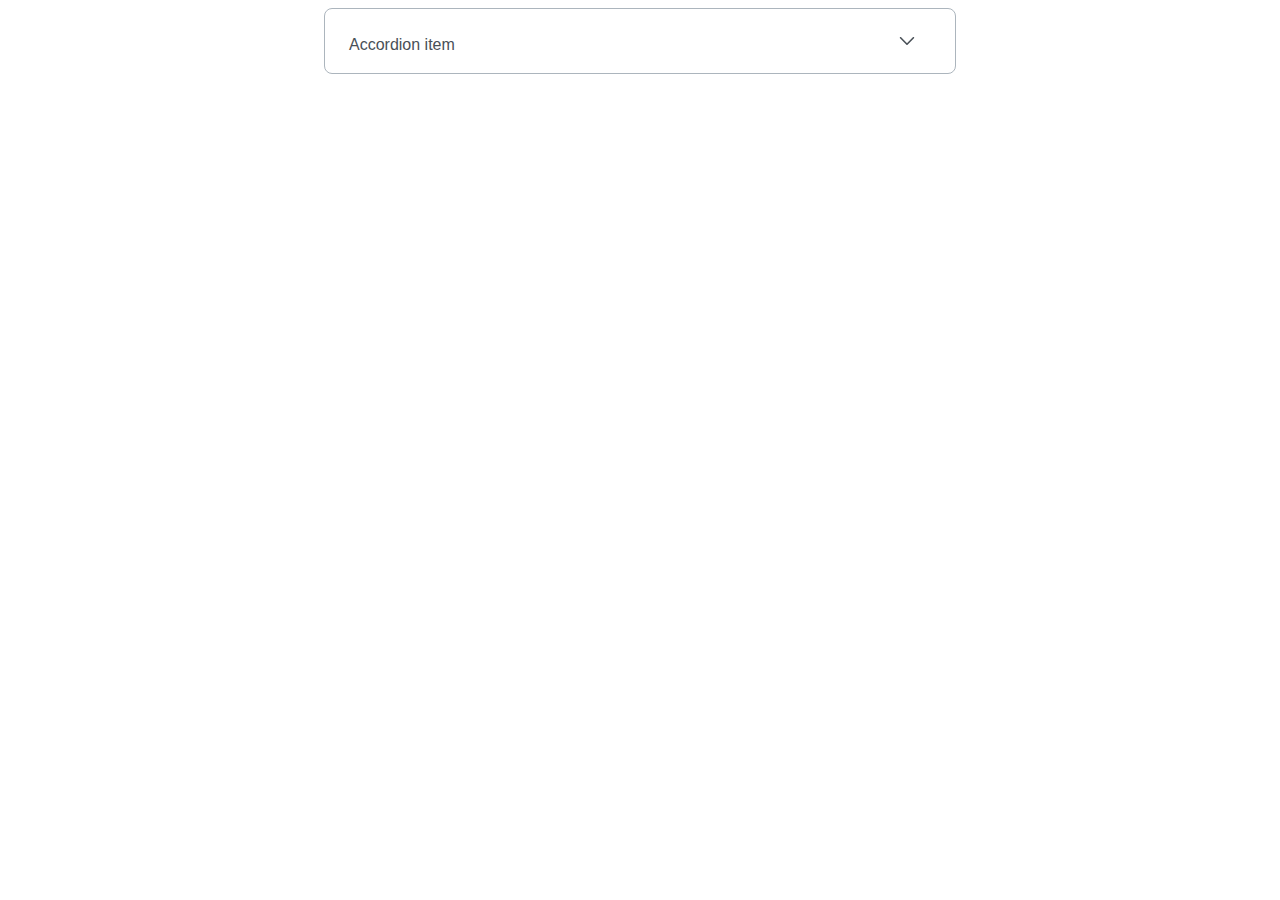
==== 03-lection1/02-accordion/index.html @ 29d13b19 "redesign panel arrow" ====
<!DOCTYPE html>
<!-- Страница с аккордеоном -->
<html lang="ru">
  <head>
    <link rel="stylesheet" href="../../assets/css/main.css" />
    <link rel="stylesheet" href="./accordion.css" />
  </head>
  <body>
    <div class="container">
      <details class="panel">
        <summary class="panel__header">Accordion item</summary>
        <div class="panel__body">
          <p>
            Amet minim mollit non deserunt ullamco est sit aliqua dolor do amet
            sint. Velit officia consequat duis enim velit mollit. Exercitation
            veniam consequat sunt nostrud amet
          </p>
        </div>
      </details>
    </div>
  </body>
</html>
---- assets/css/main.css ----
@import '../fonts/fonts.css';

:root {
  --white: #ffffff;
  --black: #212429;
  --pink: #f784ad;
  --purple: #7048e8;
  --blue: #374fc7;
  --red: #f03d3e;
  --grey-1: #f8f9fa;
  --grey-2: #dde2e5;
  --grey-3: #acb5bd;
  --grey-4: #495057;

  --error: var(--red);
  --success: var(--blue);

  --primary: var(--blue);
  --secondary: var(--purple);
}

* {
  font-family: 'Roboto', sans-serif;
}

.container {
  width: 50%;
  margin: 0 auto;
}
---- 03-lection1/02-accordion/accordion.css ----
/* Стилизация аккордеона */
.panel {
  border-radius: 8px;
  padding: 24px 32px 0px 24px;
  border: 1px solid var(--grey-3);
  /* box-sizing: border-box; */
  border-radius: 8px;
  background-color: var(--white);
  font-family: Inter;
  font-style: normal;
  font-weight: normal;
  font-size: 16px;
  line-height: 24px;
  color: var(--grey-4);
}
.panel[open] {
  padding-bottom: 32px;
}
.panel__header {
  position: relative;
  cursor: pointer;
  padding-bottom: 16px;
  list-style: none;
}
.panel__header::after {
  content: '';
  position: absolute;
  right: 8px;
  width: 16px;
  height: 16px;
  background-image: url("data:image/svg+xml,%3Csvg width='16' height='8' viewBox='0 0 18 10' fill='none' xmlns='http://www.w3.org/2000/svg'%3E%3Cpath d='M1 1L9 9L17 1' stroke='%23495057' stroke-width='2' stroke-linecap='round' stroke-linejoin='round'/%3E%3C/svg%3E%0A");
  background-position: center;
  background-repeat: no-repeat;
}

.panel[open] .panel__header::after {
  transform: rotate(180deg);
}
.panel__body {
  font-size: 16px;
  line-height: 24px;
}
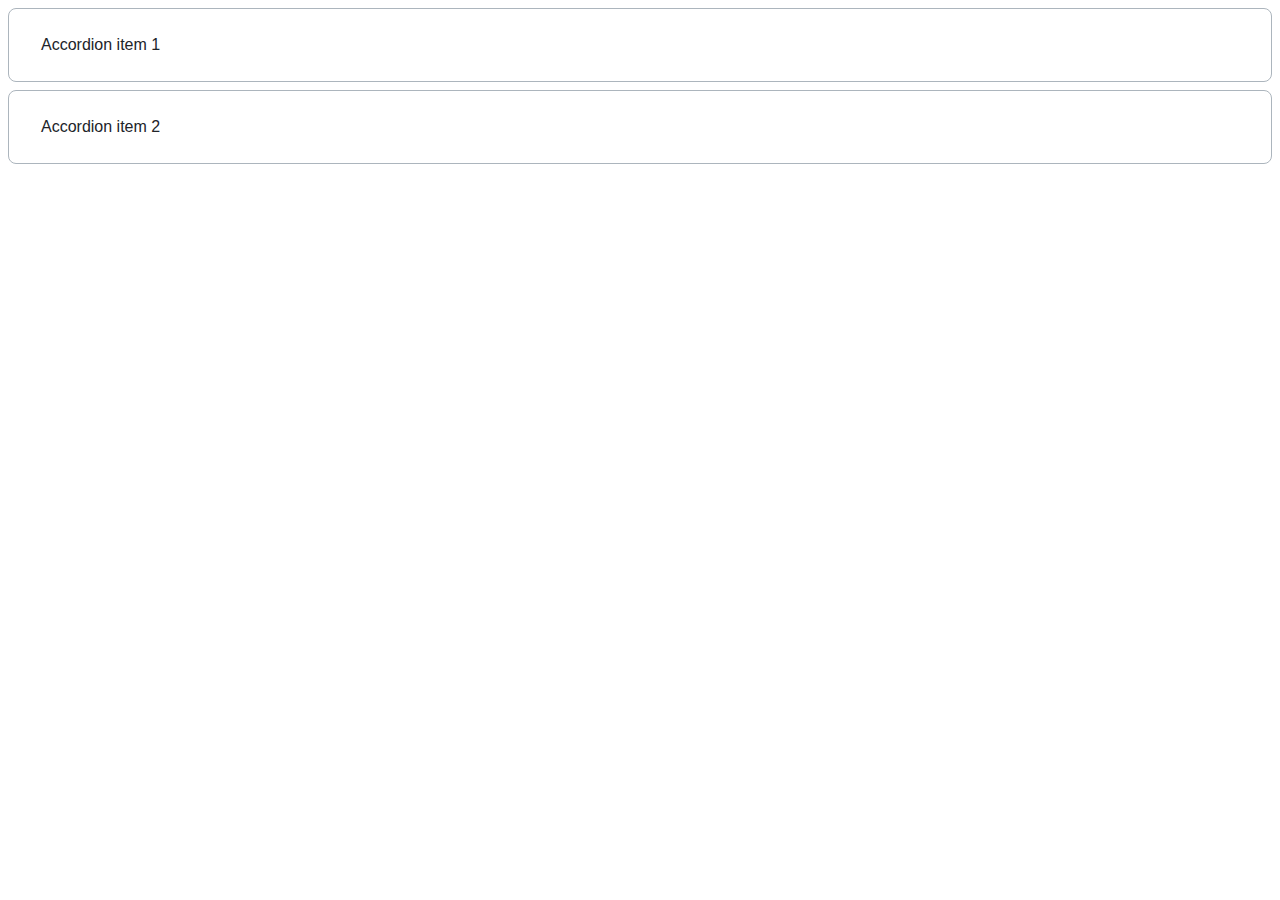
==== commit c9661558: "Added teacher solution for task: Аккордеон" ====
--- a/03-lection1/02-accordion/index.html
+++ b/03-lection1/02-accordion/index.html
@@ -1,22 +1,36 @@
 <!DOCTYPE html>
 <!-- Страница с аккордеоном -->
 <html lang="ru">
-  <head>
-    <link rel="stylesheet" href="../../assets/css/main.css" />
-    <link rel="stylesheet" href="./accordion.css" />
-  </head>
-  <body>
-    <div class="container">
-      <details class="panel">
-        <summary class="panel__header">Accordion item</summary>
-        <div class="panel__body">
-          <p>
-            Amet minim mollit non deserunt ullamco est sit aliqua dolor do amet
-            sint. Velit officia consequat duis enim velit mollit. Exercitation
-            veniam consequat sunt nostrud amet
-          </p>
+    <head>
+        <link rel="stylesheet" href="../../assets/css/main.css">
+        <link rel="stylesheet" href="./accordion.css">
+    </head>
+    <body>
+        <div class="accordion">
+            <details class="accordion__item">
+                <summary class="accordion__summary">
+                    Accordion item 1
+                </summary>
+                <div class="accordion__content">
+                    <p class="accordion__text">
+                        Amet minim mollit non deserunt ullamco est sit aliqua dolor do amet sint.
+                        Velit officia consequat duis enim velit mollit.
+                        Exercitation veniam consequat sunt nostrud amet.
+                    </p>
+                </div>
+            </details>
+            <details class="accordion__item">
+                <summary class="accordion__summary">
+                    Accordion item 2
+                </summary>
+                <div class="accordion__content">
+                    <p class="accordion__text">
+                        Amet minim mollit non deserunt ullamco est sit aliqua dolor do amet sint.
+                        Velit officia consequat duis enim velit mollit.
+                        Exercitation veniam consequat sunt nostrud amet.
+                    </p>
+                </div>
+            </details>
         </div>
-      </details>
-    </div>
-  </body>
+    </body>
 </html>
--- a/assets/css/main.css
+++ b/assets/css/main.css
@@ -5,7 +5,10 @@
   --black: #212429;
   --pink: #f784ad;
   --purple: #7048e8;
+  --purple-1: #5028c6;
   --blue: #374fc7;
+  --blue-1: #2342c0;
+
   --red: #f03d3e;
   --grey-1: #f8f9fa;
   --grey-2: #dde2e5;
@@ -16,14 +19,23 @@
   --success: var(--blue);
 
   --primary: var(--blue);
+  --primary-2: var(--blue-1);
+
   --secondary: var(--purple);
+  --secondary-2: var(--purple-1);
+
+  --alternate: var(--grey-3);
+  --alternate-2: var(--grey-4);
 }
 
 * {
   font-family: 'Roboto', sans-serif;
 }
 
+body {
+  height: 100%;
+}
 .container {
-  width: 50%;
+  max-width: 1110px;
   margin: 0 auto;
 }
--- a/03-lection1/02-accordion/accordion.css
+++ b/03-lection1/02-accordion/accordion.css
@@ -1,42 +1,47 @@
 /* Стилизация аккордеона */
-.panel {
-  border-radius: 8px;
-  padding: 24px 32px 0px 24px;
-  border: 1px solid var(--grey-3);
-  /* box-sizing: border-box; */
-  border-radius: 8px;
-  background-color: var(--white);
-  font-family: Inter;
-  font-style: normal;
-  font-weight: normal;
-  font-size: 16px;
-  line-height: 24px;
-  color: var(--grey-4);
-}
-.panel[open] {
-  padding-bottom: 32px;
-}
-.panel__header {
-  position: relative;
-  cursor: pointer;
-  padding-bottom: 16px;
-  list-style: none;
-}
-.panel__header::after {
-  content: '';
-  position: absolute;
-  right: 8px;
-  width: 16px;
-  height: 16px;
-  background-image: url("data:image/svg+xml,%3Csvg width='16' height='8' viewBox='0 0 18 10' fill='none' xmlns='http://www.w3.org/2000/svg'%3E%3Cpath d='M1 1L9 9L17 1' stroke='%23495057' stroke-width='2' stroke-linecap='round' stroke-linejoin='round'/%3E%3C/svg%3E%0A");
-  background-position: center;
-  background-repeat: no-repeat;
+
+.accordion {}
+
+.accordion__item {
+    border: 1px solid #ACB5BD;
+    box-sizing: border-box;
+    border-radius: 8px;
+
+    margin-bottom: 8px;
 }
 
-.panel[open] .panel__header::after {
-  transform: rotate(180deg);
+.accordion__item:last-child {
+    margin-bottom: 0;
 }
-.panel__body {
-  font-size: 16px;
-  line-height: 24px;
+
+.accordion__summary {
+    display: block;
+    /* padding, а не margin, так как хотим, чтобы область оставалась кликабельной */
+    padding: 24px 32px;
+    cursor: pointer;
+    outline: none;
+
+    font-size: 16px;
+    line-height: 24px;
+    color: #212429;
 }
+
+.accordion__item[open] .accordion__summary {
+    padding-bottom: 16px;
+}
+
+.accordion__summary::-webkit-details-marker {
+    display: none;
+}
+
+.accordion__content {
+    padding: 0 32px 32px;
+}
+
+.accordion__text {
+    margin: 0;
+
+    font-size: 16px;
+    line-height: 24px;
+    color: #495057;
+}
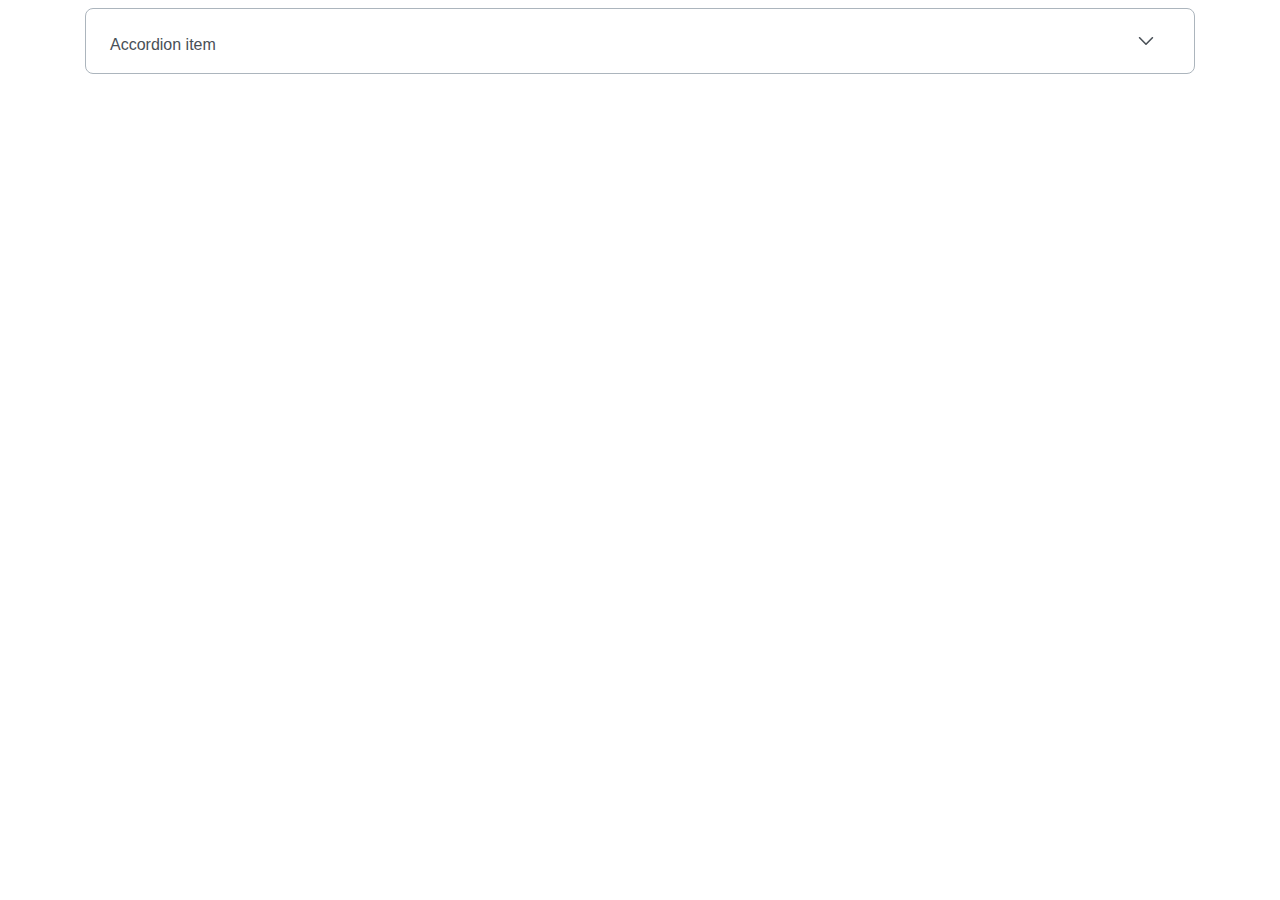
==== commit 1fbf170e: "Merge branch 'master' into 04-lection2/01-histogram" ====
--- a/03-lection1/02-accordion/index.html
+++ b/03-lection1/02-accordion/index.html
@@ -1,36 +1,22 @@
 <!DOCTYPE html>
 <!-- Страница с аккордеоном -->
 <html lang="ru">
-    <head>
-        <link rel="stylesheet" href="../../assets/css/main.css">
-        <link rel="stylesheet" href="./accordion.css">
-    </head>
-    <body>
-        <div class="accordion">
-            <details class="accordion__item">
-                <summary class="accordion__summary">
-                    Accordion item 1
-                </summary>
-                <div class="accordion__content">
-                    <p class="accordion__text">
-                        Amet minim mollit non deserunt ullamco est sit aliqua dolor do amet sint.
-                        Velit officia consequat duis enim velit mollit.
-                        Exercitation veniam consequat sunt nostrud amet.
-                    </p>
-                </div>
-            </details>
-            <details class="accordion__item">
-                <summary class="accordion__summary">
-                    Accordion item 2
-                </summary>
-                <div class="accordion__content">
-                    <p class="accordion__text">
-                        Amet minim mollit non deserunt ullamco est sit aliqua dolor do amet sint.
-                        Velit officia consequat duis enim velit mollit.
-                        Exercitation veniam consequat sunt nostrud amet.
-                    </p>
-                </div>
-            </details>
+  <head>
+    <link rel="stylesheet" href="../../assets/css/main.css" />
+    <link rel="stylesheet" href="./accordion.css" />
+  </head>
+  <body>
+    <div class="container">
+      <details class="panel">
+        <summary class="panel__header">Accordion item</summary>
+        <div class="panel__body">
+          <p>
+            Amet minim mollit non deserunt ullamco est sit aliqua dolor do amet
+            sint. Velit officia consequat duis enim velit mollit. Exercitation
+            veniam consequat sunt nostrud amet
+          </p>
         </div>
-    </body>
+      </details>
+    </div>
+  </body>
 </html>
--- a/03-lection1/02-accordion/accordion.css
+++ b/03-lection1/02-accordion/accordion.css
@@ -1,47 +1,42 @@
 /* Стилизация аккордеона */
-
-.accordion {}
-
-.accordion__item {
-    border: 1px solid #ACB5BD;
-    box-sizing: border-box;
-    border-radius: 8px;
-
-    margin-bottom: 8px;
+.panel {
+  border-radius: 8px;
+  padding: 24px 32px 0px 24px;
+  border: 1px solid var(--grey-3);
+  /* box-sizing: border-box; */
+  border-radius: 8px;
+  background-color: var(--white);
+  font-family: Inter;
+  font-style: normal;
+  font-weight: normal;
+  font-size: 16px;
+  line-height: 24px;
+  color: var(--grey-4);
+}
+.panel[open] {
+  padding-bottom: 32px;
+}
+.panel__header {
+  position: relative;
+  cursor: pointer;
+  padding-bottom: 16px;
+  list-style: none;
+}
+.panel__header::after {
+  content: '';
+  position: absolute;
+  right: 8px;
+  width: 16px;
+  height: 16px;
+  background-image: url("data:image/svg+xml,%3Csvg width='16' height='8' viewBox='0 0 18 10' fill='none' xmlns='http://www.w3.org/2000/svg'%3E%3Cpath d='M1 1L9 9L17 1' stroke='%23495057' stroke-width='2' stroke-linecap='round' stroke-linejoin='round'/%3E%3C/svg%3E%0A");
+  background-position: center;
+  background-repeat: no-repeat;
 }
 
-.accordion__item:last-child {
-    margin-bottom: 0;
+.panel[open] .panel__header::after {
+  transform: rotate(180deg);
 }
-
-.accordion__summary {
-    display: block;
-    /* padding, а не margin, так как хотим, чтобы область оставалась кликабельной */
-    padding: 24px 32px;
-    cursor: pointer;
-    outline: none;
-
-    font-size: 16px;
-    line-height: 24px;
-    color: #212429;
+.panel__body {
+  font-size: 16px;
+  line-height: 24px;
 }
-
-.accordion__item[open] .accordion__summary {
-    padding-bottom: 16px;
-}
-
-.accordion__summary::-webkit-details-marker {
-    display: none;
-}
-
-.accordion__content {
-    padding: 0 32px 32px;
-}
-
-.accordion__text {
-    margin: 0;
-
-    font-size: 16px;
-    line-height: 24px;
-    color: #495057;
-}
